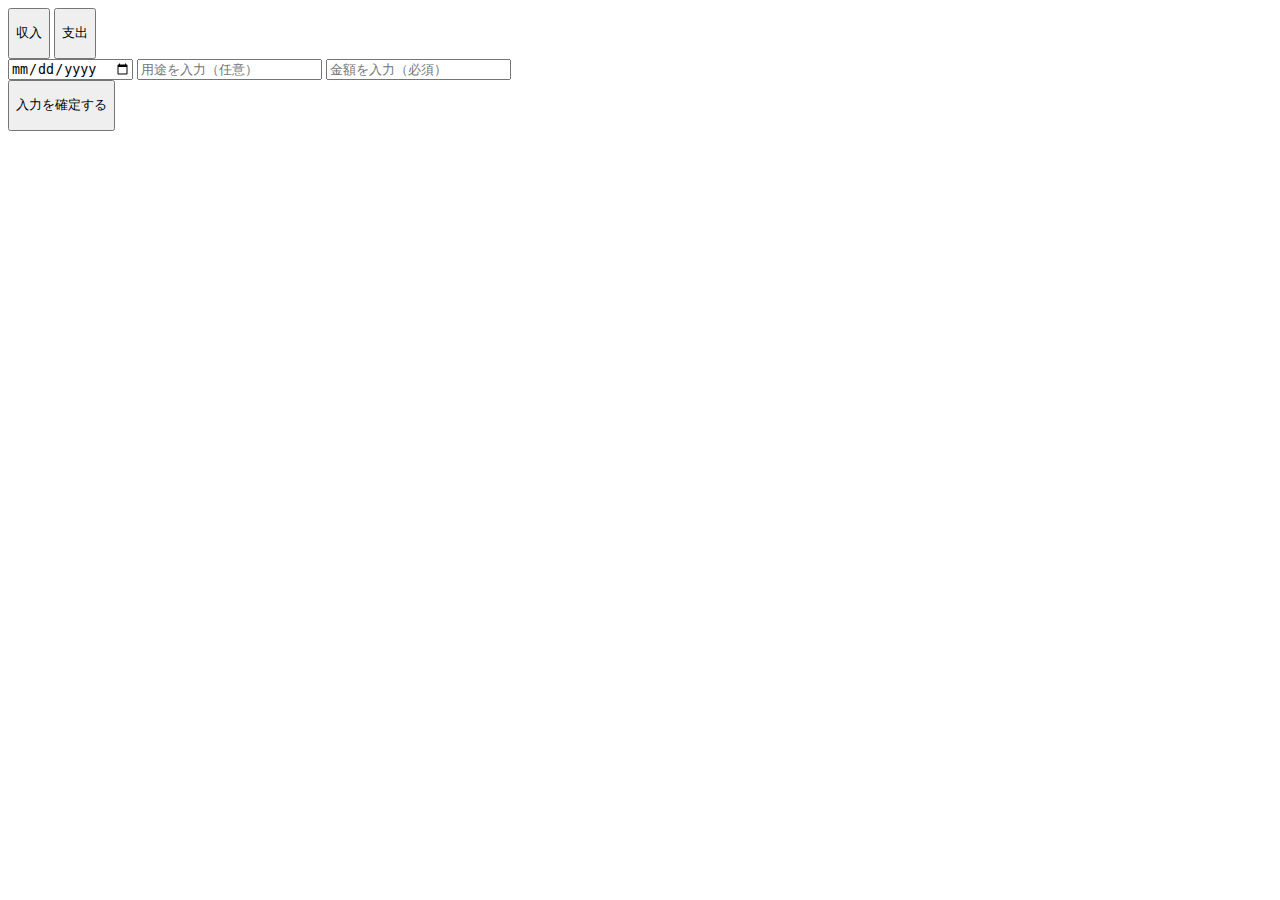
==== index.html @ ddfe1e2d "Initial commit" ====
<!DOCTYPE html>
<html lang="ja">
    <head>
        <meta charset="utf-8">
        <title>ホーム</title>
        <!--CSSファイルを読み込み -->

    </head>

    <body>
        <div class="kakebo_home">
            <!--ボタン作成-->
            <button type="button" name="income_btn" value="income" class="home_btn" id="income_btn"><p>収入</p></button>
            <button type="button" name="spend_btn" value="spending" class="home_btn" id="spending_btn"><p>支出</p></button>

            <!--日付（変更できるがデフォルトでその日の日付）、用途（メモ的な）、金額（金額名は動的に設定）-->
            <form id="KakeboForm_js">
                <!-- 日付 （必須項目）-->
                <input type="date" id="InpDate_js" class="kakebo_input" autocomplete="off" required>
                <!-- 用途（任意項目） -->
                <input type="text" id="InpUses_js" class="kakebo_input" placeholder="用途を入力（任意）" autocomplete="off">
                <!--金額 （必須項目,円想定）-->
                <input type="number" id="InpMoney_js" class="kakebo_inpuot" placeholder="金額を入力（必須）" autocomplete="off" required>
            </form>

            <!--動的なカテゴリリスト 現在初期値なし-->
            <div class="category_list" id="CategoryList_js"></div>

            <button type="button" name="fixed_btn" value="fixed" class="home_btn" id="fixed_btn"><p>入力を確定する</p></button>

        </div>
    </body>
</html>
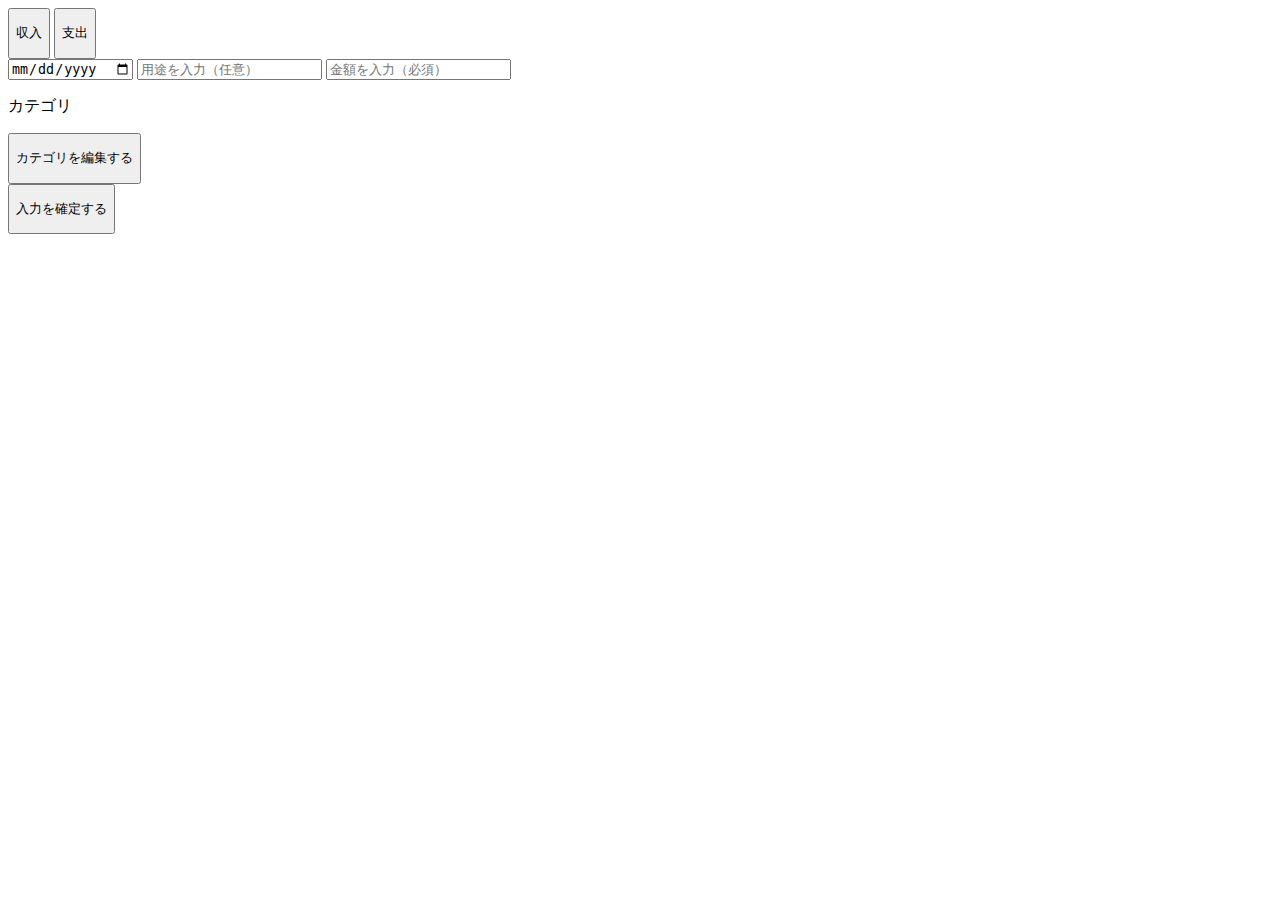
==== commit 50c849ec: "index.html first comit" ====
--- a/index.html
+++ b/index.html
@@ -10,8 +10,8 @@
     <body>
         <div class="kakebo_home">
             <!--ボタン作成-->
-            <button type="button" name="income_btn" value="income" class="home_btn" id="income_btn"><p>収入</p></button>
-            <button type="button" name="spend_btn" value="spending" class="home_btn" id="spending_btn"><p>支出</p></button>
+            <button type="button" name="income_btn" class="home_btn" id="IncomeBtn_js"><p>収入</p></button>
+            <button type="button" name="spend_btn" class="home_btn" id="SpendingBtn_js"><p>支出</p></button>
 
             <!--日付（変更できるがデフォルトでその日の日付）、用途（メモ的な）、金額（金額名は動的に設定）-->
             <form id="KakeboForm_js">
@@ -24,9 +24,13 @@
             </form>
 
             <!--動的なカテゴリリスト 現在初期値なし-->
+            <p class="kategory">カテゴリ</p>
+            <form id="Kategory_form">
+                <button type="button" name="kategory"  id="KategoryBtn_js" class="home_btn" ><p>カテゴリを編集する</p></button>
+            </form>
             <div class="category_list" id="CategoryList_js"></div>
 
-            <button type="button" name="fixed_btn" value="fixed" class="home_btn" id="fixed_btn"><p>入力を確定する</p></button>
+            <button type="button" name="fixed_btn" class="home_btn" id="fixed_btn"><p>入力を確定する</p></button>
 
         </div>
     </body>
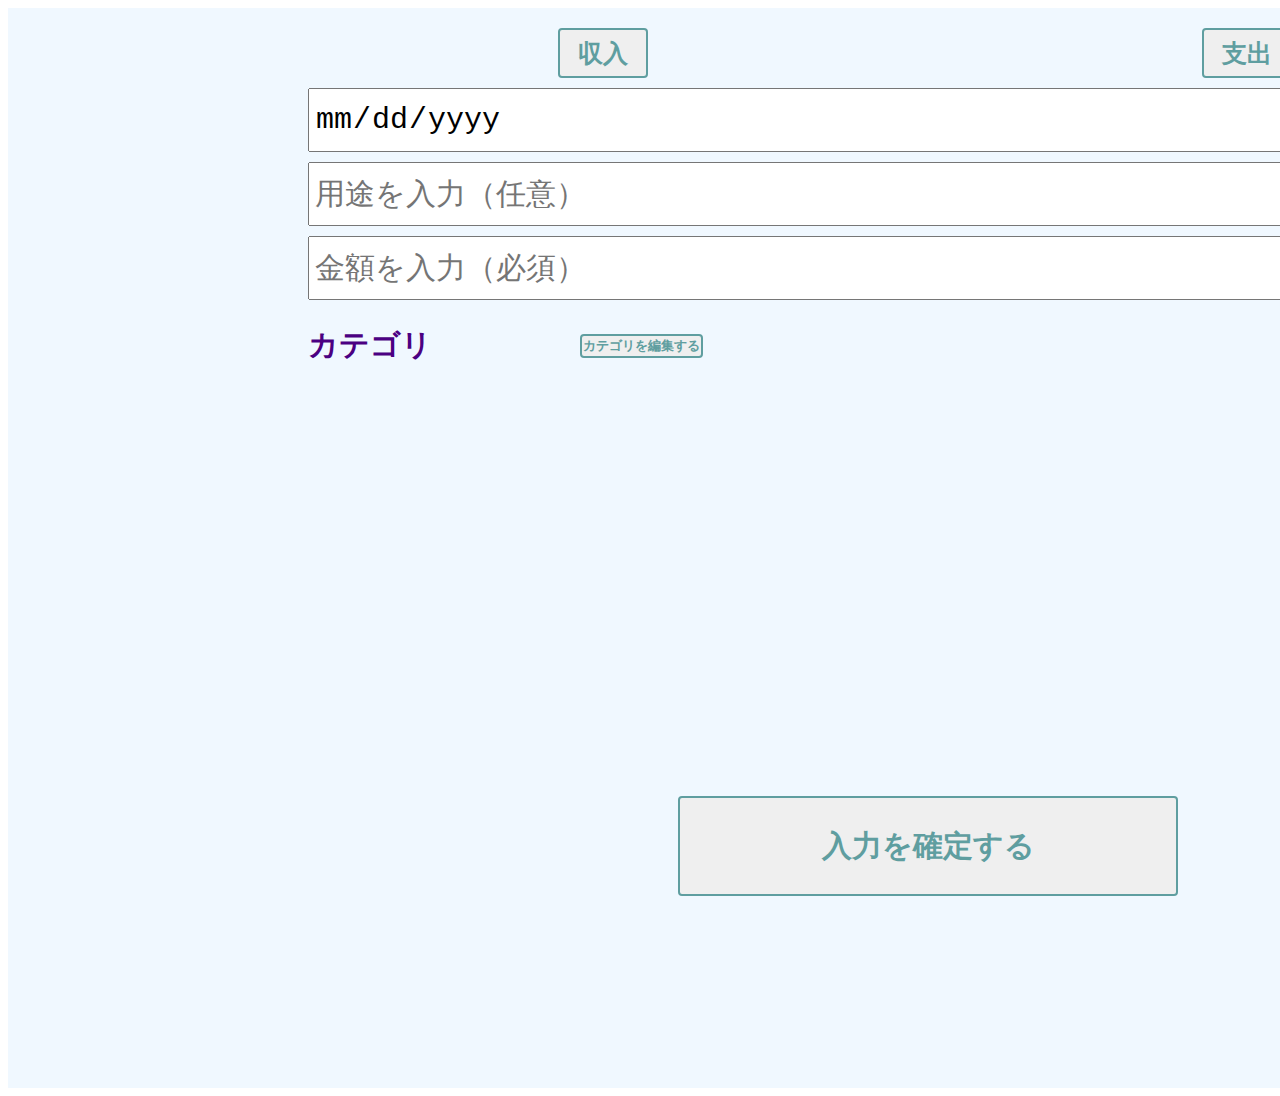
==== commit 6c0ba778: "ProtoType_Appearance" ====
--- a/index.html
+++ b/index.html
@@ -4,14 +4,14 @@
         <meta charset="utf-8">
         <title>ホーム</title>
         <!--CSSファイルを読み込み -->
-
+        <link rel="stylesheet" href="./main.css">
     </head>
 
     <body>
         <div class="kakebo_home">
             <!--ボタン作成-->
-            <button type="button" name="income_btn" class="home_btn" id="IncomeBtn_js"><p>収入</p></button>
-            <button type="button" name="spend_btn" class="home_btn" id="SpendingBtn_js"><p>支出</p></button>
+            <button type="button" name="income_btn" class="home_btn top_btn" id="IncomeBtn_js">収入</button>
+            <button type="button" name="spend_btn" class="home_btn top_btn" id="SpendingBtn_js">支出</button>
 
             <!--日付（変更できるがデフォルトでその日の日付）、用途（メモ的な）、金額（金額名は動的に設定）-->
             <form id="KakeboForm_js">
@@ -20,18 +20,17 @@
                 <!-- 用途（任意項目） -->
                 <input type="text" id="InpUses_js" class="kakebo_input" placeholder="用途を入力（任意）" autocomplete="off">
                 <!--金額 （必須項目,円想定）-->
-                <input type="number" id="InpMoney_js" class="kakebo_inpuot" placeholder="金額を入力（必須）" autocomplete="off" required>
+                <input type="number" id="InpMoney_js" class="kakebo_input" placeholder="金額を入力（必須）" autocomplete="off" required>
             </form>
 
             <!--動的なカテゴリリスト 現在初期値なし-->
             <p class="kategory">カテゴリ</p>
             <form id="Kategory_form">
-                <button type="button" name="kategory"  id="KategoryBtn_js" class="home_btn" ><p>カテゴリを編集する</p></button>
+                <button type="button" name="kategory"  id="KategoryBtn_js" class="home_btn kategory_edit" >カテゴリを編集する</button>
             </form>
-            <div class="category_list" id="CategoryList_js"></div>
+            <div class="kategory_list" id="KategoryList_js"></div>
 
-            <button type="button" name="fixed_btn" class="home_btn" id="fixed_btn"><p>入力を確定する</p></button>
-
+            <span><button type="button" name="fixed_btn" class="home_btn fixed_btn" id="fixed_btn">入力を確定する</button></span>
         </div>
     </body>
 </html>--- a/main.css
+++ b/main.css
@@ -0,0 +1,68 @@
+.kakebo_home{
+    width: 1920px;
+    height: 1080px;
+    background-color: aliceblue;
+}
+
+.home_btn{
+    font-size: 25px;
+    padding: 3px;
+}
+
+.top_btn{
+    margin-top: 20px;
+    margin-left: 550px;
+    height: 50px;
+    width: 90px;
+}
+
+.home_btn{  
+    display: inline-block;
+    padding: 1px;
+    color: cadetblue;
+    border-radius: 4px;
+    font-weight: bold;
+    border:solid 2px;
+    
+}
+
+.kategory_edit{
+    font-size: 13px;
+    margin-left: 500px;
+    position: fixed;
+    left: 80px;
+    top: 334px;;
+
+}
+ 
+.kakebo_input{
+    margin-top: 10px;
+    width: 1200px;
+    height: 50px;
+    margin-left: 300px;
+    padding: 5px;
+    font-size: 30px;
+}
+
+.kategory{
+    margin-top: 25px;
+    font-size: 30px;
+    margin-left: 300px;
+    color: indigo;
+    font-weight: bolder;
+}
+
+
+.kategory_list{
+    background-color: aqua;
+}
+
+.fixed_btn{
+    width: 500px;
+    height: 100px;
+    font-size: 30px;
+    margin-top: 400px;
+    margin-left: 670px;
+    text-align: center;
+    
+}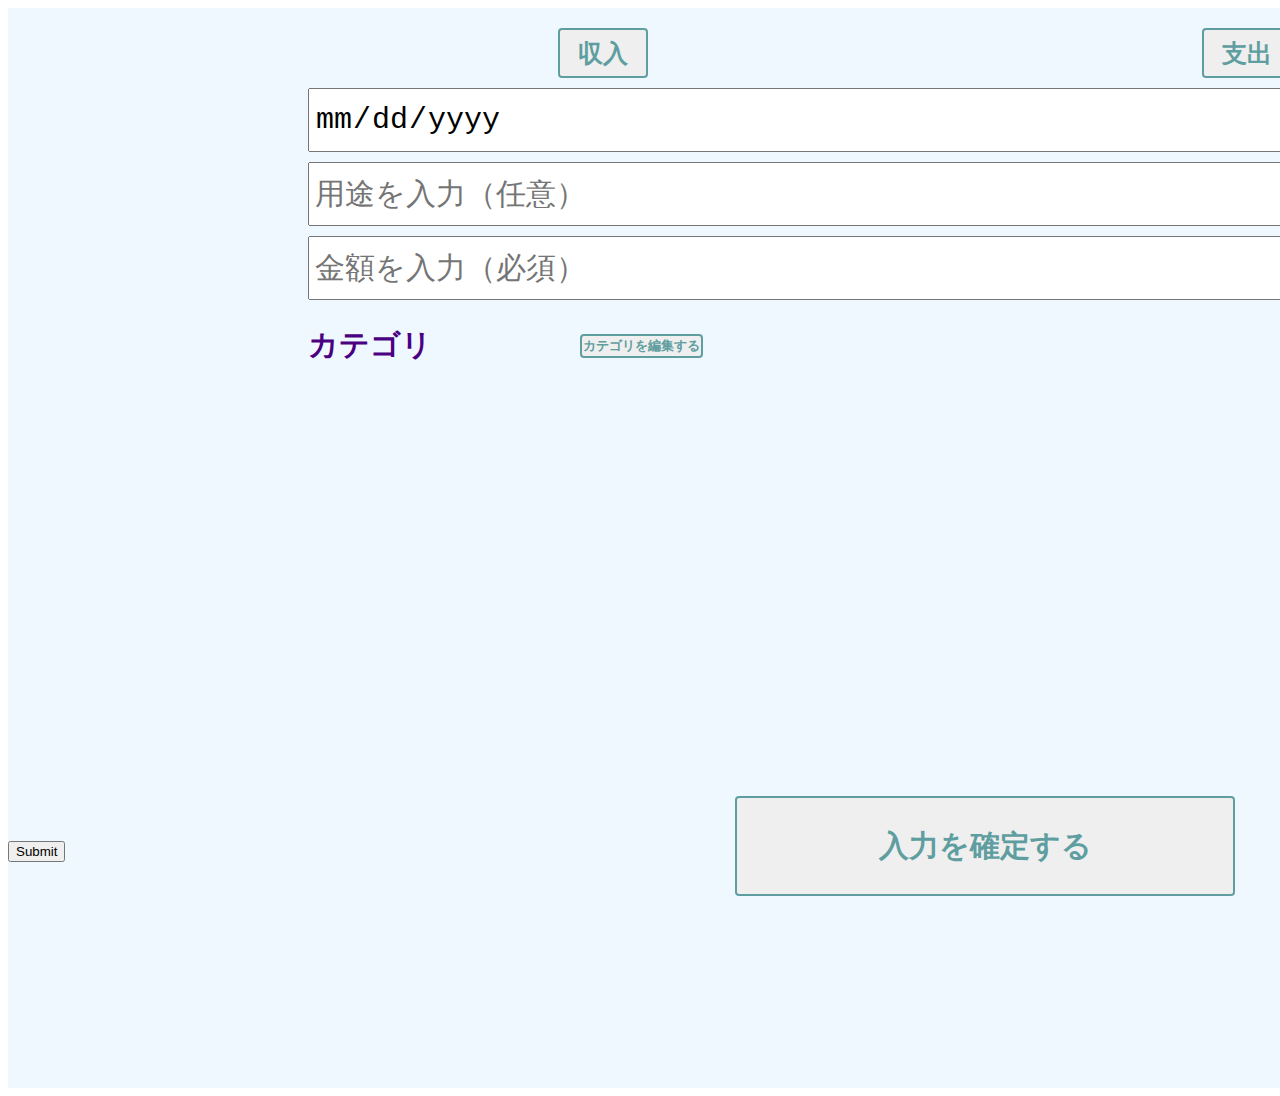
==== commit 1285394d: "icon_image_set" ====
--- a/index.html
+++ b/index.html
@@ -14,23 +14,24 @@
             <button type="button" name="spend_btn" class="home_btn top_btn" id="SpendingBtn_js">支出</button>
 
             <!--日付（変更できるがデフォルトでその日の日付）、用途（メモ的な）、金額（金額名は動的に設定）-->
-            <form id="KakeboForm_js">
+            <form id="KakeboForm_js" action="" method="POST" name="kakebo_form">
                 <!-- 日付 （必須項目）-->
-                <input type="date" id="InpDate_js" class="kakebo_input" autocomplete="off" required>
+                <input type="date" id="InpDate_js" class="kakebo_input" name="Input" autocomplete="off" required>
                 <!-- 用途（任意項目） -->
-                <input type="text" id="InpUses_js" class="kakebo_input" placeholder="用途を入力（任意）" autocomplete="off">
+                <input type="text" id="InpUses_js" class="kakebo_input" name="Input" placeholder="用途を入力（任意）" autocomplete="off">
                 <!--金額 （必須項目,円想定）-->
-                <input type="number" id="InpMoney_js" class="kakebo_input" placeholder="金額を入力（必須）" autocomplete="off" required>
+                <input type="number" id="InpMoney_js" class="kakebo_input" name="Input" placeholder="金額を入力（必須）" autocomplete="off" required>
             </form>
 
             <!--動的なカテゴリリスト 現在初期値なし-->
             <p class="kategory">カテゴリ</p>
-            <form id="Kategory_form">
+            <form id="Kategory_form" action="./kategory_edit.html" >
                 <button type="button" name="kategory"  id="KategoryBtn_js" class="home_btn kategory_edit" >カテゴリを編集する</button>
             </form>
             <div class="kategory_list" id="KategoryList_js"></div>
 
-            <span><button type="button" name="fixed_btn" class="home_btn fixed_btn" id="fixed_btn">入力を確定する</button></span>
+            <form action=""><input type="submit"><button type="button" name="fixed_btn" class="home_btn fixed_btn" id="FixedBtn-js">入力を確定する</button></form>
         </div>
+        <script type="text/javascript" src="../jquery-3.5.1.min.js"></script>
     </body>
 </html>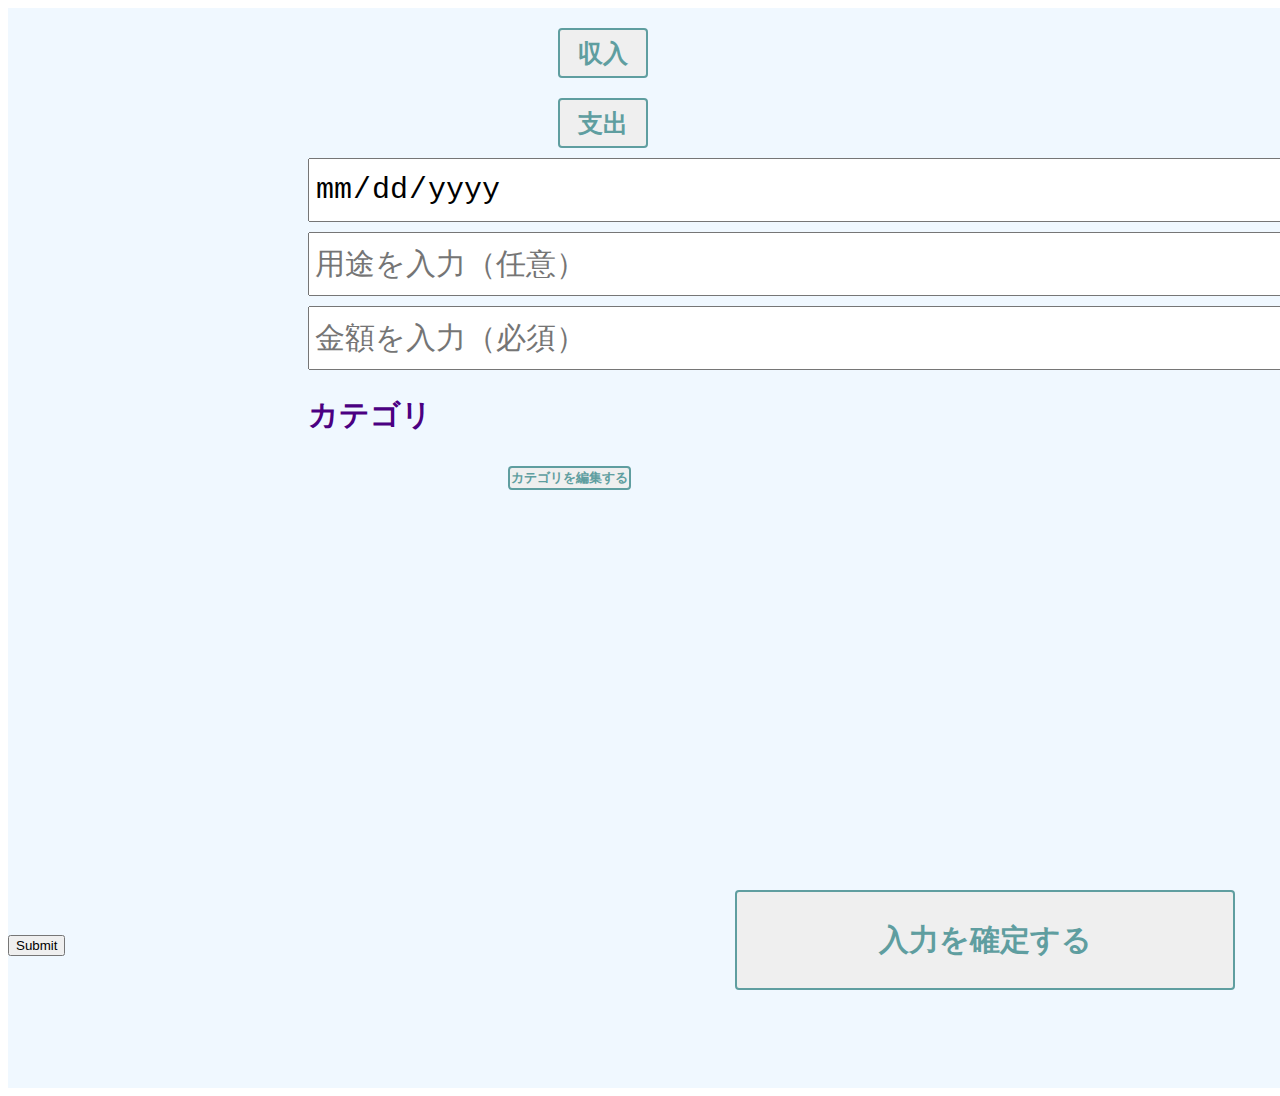
==== commit f075d08b: "kategory_ok" ====
--- a/index.html
+++ b/index.html
@@ -4,15 +4,14 @@
         <meta charset="utf-8">
         <title>ホーム</title>
         <!--CSSファイルを読み込み -->
-        <link rel="stylesheet" href="./main.css">
+        <link rel="stylesheet" href="./index.css">
     </head>
 
     <body>
         <div class="kakebo_home">
             <!--ボタン作成-->
-            <button type="button" name="income_btn" class="home_btn top_btn" id="IncomeBtn_js">収入</button>
-            <button type="button" name="spend_btn" class="home_btn top_btn" id="SpendingBtn_js">支出</button>
-
+            <form id="IncomeBtn_js"><button type="button" name="income_btn" class="home_btn top_btn">収入</button></form>
+            <form id="SpendBtn_js"><button type="button" name="spend_btn" class="home_btn top_btn" >支出</button></form>
             <!--日付（変更できるがデフォルトでその日の日付）、用途（メモ的な）、金額（金額名は動的に設定）-->
             <form id="KakeboForm_js" action="" method="POST" name="kakebo_form">
                 <!-- 日付 （必須項目）-->
@@ -25,13 +24,13 @@
 
             <!--動的なカテゴリリスト 現在初期値なし-->
             <p class="kategory">カテゴリ</p>
-            <form id="Kategory_form" action="./kategory_edit.html" >
+            <form id="Kategory_form"  >
                 <button type="button" name="kategory"  id="KategoryBtn_js" class="home_btn kategory_edit" >カテゴリを編集する</button>
             </form>
+            <!-- リスト本体 -->
             <div class="kategory_list" id="KategoryList_js"></div>
-
             <form action=""><input type="submit"><button type="button" name="fixed_btn" class="home_btn fixed_btn" id="FixedBtn-js">入力を確定する</button></form>
         </div>
-        <script type="text/javascript" src="../jquery-3.5.1.min.js"></script>
+        <script src="./index.js" type="module"></script>
     </body>
 </html>--- a/index.css
+++ b/index.css
@@ -0,0 +1,72 @@
+.kakebo_home{
+    width: 1920px;
+    height: 1080px;
+    background-color: aliceblue;
+}
+
+.home_btn{
+    font-size: 25px;
+    padding: 3px;
+}
+
+.top_btn{
+    margin-top: 20px;
+    margin-left: 550px;
+    height: 50px;
+    width: 90px;
+}
+
+.home_btn{  
+    display: inline-block;
+    padding: 1px;
+    color: cadetblue;
+    border-radius: 4px;
+    font-weight: bold;
+    border:solid 2px;
+    
+}
+
+.kategory_edit{
+    font-size: 13px;
+    margin-left: 500px;
+    left: 80px;
+    top: 334px;;
+
+}
+ 
+.kakebo_input{
+    margin-top: 10px;
+    width: 1200px;
+    height: 50px;
+    margin-left: 300px;
+    padding: 5px;
+    font-size: 30px;
+}
+
+.kategory{
+    margin-top: 25px;
+    font-size: 30px;
+    margin-left: 300px;
+    color: indigo;
+    font-weight: bolder;
+}
+
+
+.kategory_list{
+    background-color: rgb(239, 255, 255);
+}
+
+.fixed_btn{
+    width: 500px;
+    height: 100px;
+    font-size: 30px;
+    margin-top: 400px;
+    margin-left: 670px;
+    text-align: center;
+    
+}
+.kategory_list_item{
+    width: 80px;
+    height: 70px;
+    margin-top: 20px;
+}